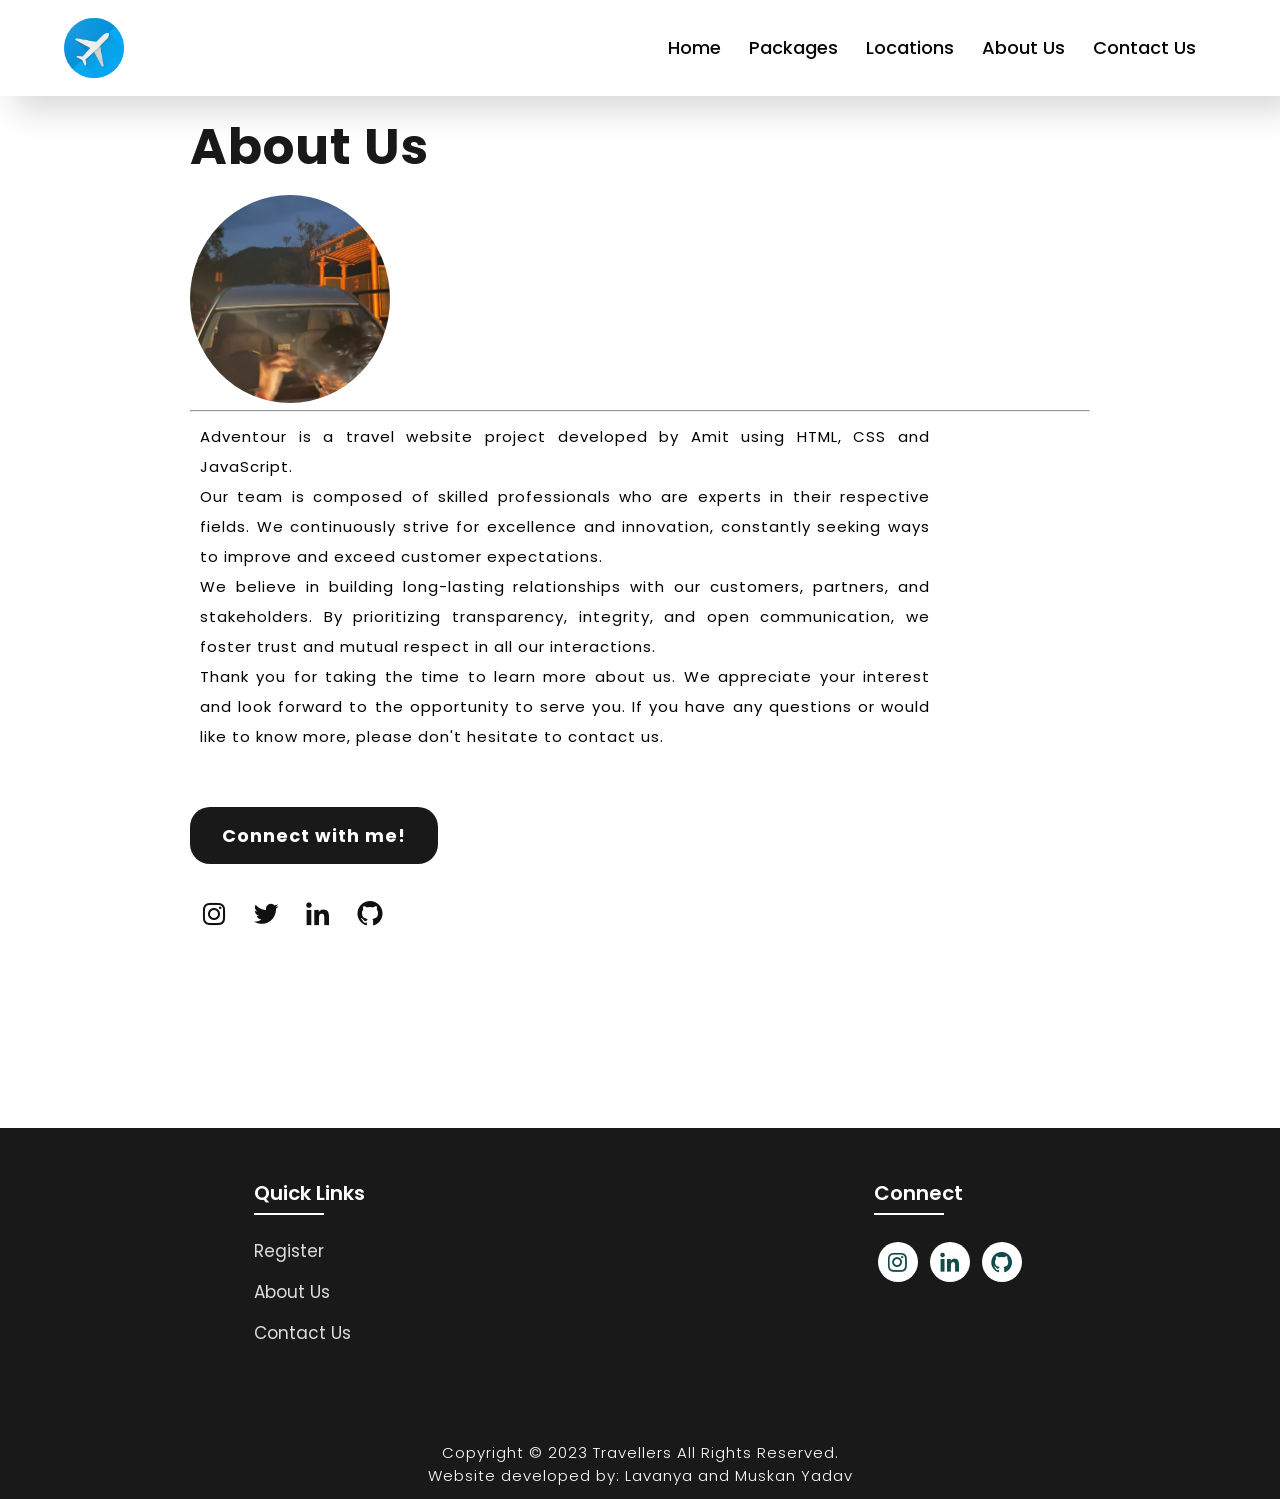
==== info.html @ 878d0cdc "feature signup working" ====
<!DOCTYPE html>
<html lang="en">

<head>
    <meta charset="UTF-8">
    <meta http-equiv="X-UA-Compatible" content="IE=edge">
    <meta name="viewport" content="width=device-width, initial-scale=1.0">
    <title>About Us</title>
    <link rel="icon" href="./assets/files/logo.png">
    <link rel="stylesheet" type="text/css" href="./assets/css/style.css">
    <link rel="preconnect" href="https://fonts.googleapis.com">
    <link rel="preconnect" href="https://fonts.gstatic.com" crossorigin>
    <link
        href="https://fonts.googleapis.com/css2?family=Paytone+One&family=Poppins:wght@100;200;300;400;500;600;700;800;900&display=swap"
        rel="stylesheet">
    <link rel="stylesheet" href="https://unpkg.com/boxicons@latest/css/boxicons.min.css">

</head>

<body class="aboutbody">
    <nav>
        <img src="./assets/files/logo.png" class="logo" alt="Logo" title="FirstFlight Travels">

        <ul class="navbar">
            <li>
                <a href="./index.html">Home</a>
                <a href="./index.html#package">Packages</a>
                <a href="./index.html#locations">Locations</a>
                <a href="./info.html">About Us</a>
                <a href="./contact.html">Contact Us</a>
            </li>
        </ul>
    </nav>

    <section class="about">
        <div class="main">
            <div class="abt-text">
                <h1>About <span>Us</span></h1>
                <img src="./assets/files/me.jpg" alt="Admin">
                <hr>
                <p>Adventour is a travel website project developed by Amit using HTML, CSS and JavaScript.<br>
                    Our team is composed of skilled professionals who are experts in their respective fields. We
                    continuously
                    strive for excellence and innovation, constantly seeking ways to improve and exceed customer
                    expectations. <br>
                    We believe in building long-lasting relationships with our customers, partners, and stakeholders. By
                    prioritizing transparency, integrity, and open communication, we foster trust and mutual respect in
                    all our interactions.
                    <br>
                    Thank you for taking the time to learn more about us. We appreciate your interest and look forward
                    to the opportunity to serve you. If you have any questions or would like to know more, please don't
                    hesitate to contact us.
                </p>
                <a href="https://www.linkedin.com/in/lavanya-801193261?utm_source=share&utm_campaign=share_via&utm_content=profile&utm_medium=android_app" class="connectbtn"
                    target="_blank">Connect with me!</a>

                <div class="connect-section">

                    <div class="social-icons">
                        
                        <a href="https://www.instagram.com/iamit010/" target="_blank"><i
                                class='bx bxl-instagram'></i></a>
                        <a href="https://twitter.com/sarcasmit_" target="_blank"><i class='bx bxl-twitter'></i></a>
                        <a href="https://www.linkedin.com/in/lavanya-801193261?utm_source=share&utm_campaign=share_via&utm_content=profile&utm_medium=android_app" target="_blank"><i
                                class='bx bxl-linkedin'></i></a>
                        <a href="https://github.com/Lavanya6377" target="_blank"><i class='bx bxl-github'></i></a>
                    </div>

                </div>
            </div>
        </div>
    </section>

    <!-- Footer -->

    <section class="footer">
        <div class="foot">
            <div class="footer-content">

                <div class="footlinks">
                    <h4>Quick Links</h4>
                    <ul>
                        <li><a href="./booking.html">Register</a></li>
                        <li><a href="./info.html">About Us</a></li>
                        <li><a href="./contact.html">Contact Us</a></li>
                    </ul>
                </div>

                <div class="footlinks">
                    <h4>Connect</h4>
                    <div class="social">
                        
                        <a href="https://www.instagram.com/swiggy_refund_dept?igsh=MWk4NjA4Zm5ncmV4Mw==" target="_blank"><i
                                class='bx bxl-instagram'></i></a>
                        
                        <a href="https://www.linkedin.com/in/lavanya-801193261?utm_source=share&utm_campaign=share_via&utm_content=profile&utm_medium=android_app" target="_blank"><i
                                class='bx bxl-linkedin'></i></a>
                        <a href="https://github.com/Lavanya6377" target="_blank"><i class='bx bxl-github'></i></a>
                    </div>
                </div>

            </div>
        </div>

        <div class="end">
            <p>Copyright © 2023 Travellers All Rights Reserved.<br>Website developed by: Lavanya and Muskan Yadav</p>
        </div>
    </section>

</body>

</html>
---- assets/css/style.css ----
* {
    padding: 0;
    margin: 0;
    box-sizing: border;
    font-family: "Poppins", sans-serif;
    text-decoration: none;
    list-style: none;
    scroll-behavior: smooth;
  }
  
  /* Home page */
  
  .banner {
    width: 100%;
    height: 100vh;
    overflow: hidden;
    display: flex;
    justify-content: center;
    align-items: center;
  }
  
  .banner video {
    position: absolute;
    top: 0;
    left: 0;
    object-fit: cover;
    width: 100%;
    height: 100%;
    pointer-events: none;
  }
  
  .content {
    position: relative;
    z-index: 1;
    width: 100%;
    height: 100vh;
    background-image: linear-gradient(rgba(1, 0, 5, 0.3), rgba(4, 1, 17, 0.3));
  }
  
  nav {
    width: 100%;
    position: fixed;
    background: white;
    box-shadow: 15px 15px 30px rgba(0, 0, 0, 15%);
    display: flex;
    align-items: center;
    justify-content: space-between;
  }
  
  .material-symbols-outlined {
    font-variation-settings: "FILL" 0, "wght" 400, "GRAD" 0, "opsz" 48;
  }
  
  nav .logo {
    display: flex;
    width: 60px;
    margin: 2vh;
    margin-left: 5%;
  }
  
  nav ul li {
    list-style: none;
    display: inline-block;
    margin-left: 40px;
  }
  
  .navbar {
    display: block;
    margin-right: 8vh;
  }
  
  .navbar a {
    color: rgb(5, 5, 5);
    font-size: 18px;
    padding: 15px 12px;
    border-radius: 4px;
    font-weight: 500;
    text-decoration: none;
    transition: ease 0.4s;
  }
  
  .icons {
    background-color: #101010;
  }
  
  .material-symbols-outlined {
    font-variation-settings: "FILL" 0, "wght" 400, "GRAD" 0, "opsz" NaN;
  }
  
  nav ul li a {
    text-decoration: none;
    color: rgb(255, 255, 255);
    font-size: 17px;
  }
  
  .title {
    text-decoration: none;
    font-size: 4vh;
    color: rgb(255, 255, 255);
    padding: 14px 17px;
    margin-top: 25vh;
    text-align: center;
    vertical-align: center;
  }
  
  .title h1 {
    font-size: 10vh;
    text-shadow: 2px black;
    transition: ease 0.3s;
  }
  
  .title h1:hover {
    color: transparent;
    -webkit-text-stroke: 1px white;
  }
  
  .material-symbols-outlined {
    font-variation-settings: "FILL" 0, "wght" 400, "GRAD" 0, "opsz" 20;
  }
  
  .button {
    display: inline-block;
    position: static;
    font-size: 12px;
    padding: 10px 30px;
    color: rgb(21, 74, 74);
    box-shadow: -1px 3px 3px 0 rgba(80, 80, 80, 0.2);
    background-color: white;
    border-radius: 20px;
    text-decoration: none;
    flex-wrap: wrap;
    transition: all 0.3ms ease;
  }
  
  .button:hover {
    color: white;
    background-color: #d9d4d4;
    box-shadow: -1px 6px 10px 0 rgba(120, 60, 20, 0.2);
    padding: 10px 30px;
  }
  
  /* Services */
  
  .text h2 {
    font-size: 40px;
    font-weight: 650;
    margin-top: 40px;
    margin-bottom: 10px;
    line-height: 2;
    text-align: center;
  }
  
  .rowitems {
    display: grid;
    grid-template-columns: repeat(auto-fit, minmax(100px, auto));
    gap: 85px;
    align-items: center;
    text-align: center;
    margin-top: 25px;
    margin-left: 350px;
    margin-right: 350px;
    margin-bottom: 1px;
    gap: 2px;
  }
  
  .container-box {
    width: 150px;
    margin-bottom: 20px;
    height: 234px;
    border: 1px solid #d3d3d3;
    border-radius: 5px;
    padding: 10px;
    transition: all 0.7s ease 0s; 
    cursor: pointer;
  }
  
  .container-image img {
    height: 50px;
    width: 50px;
    padding: 10px;
    margin-bottom: 15px;
  }
  
  .container-box h4 {
    font-size: 20px;
    margin-bottom: 5px;
    font-weight: 550;
  }
  
  .container-box p {
    font-size: 16px;
    color: #808080;
  }
  
  .container-box:hover {
    transform: translateX(3px);
    box-shadow: 5px 20px 50px rgba(78, 78, 78, 0.1);
    border: 1px solid transparent;
    border-radius: 0px;
  }
  
  /* Packages */
  
  .package {
    display: grid;
    padding: 10px;
    gap: 2px;
  }
  
  .package2 {
    display: grid;
    padding: 10px;
    gap: 0px;
  }
  
  .package-title {
    text-align: center;
  }
  
  .package-title h2 {
    font-size: 30px;
    font-weight: 650;
    padding-bottom: 10px;
    line-height: 2;
  }
  
  .package-content {
    border-radius: 15px;
    padding: 25px;
    padding-right: 50px;
    display: flex;
    background: linear-gradient(#445056, #47addd 45%, #fff 45%, #fff 100%);
    box-shadow: 10px 10px 15px #3b3737;
    margin-top: 5px;
    margin-left: 149px;
    margin-right: 149px;
    margin-bottom: 1px;
    gap: 15px;
  }
  
  .package2-content {
    border-radius: 15px;
    padding: 25px;
    padding-right: 50px;
    display: flex;
    background: linear-gradient(#445056, #47addd 45%, #fff 45%, #fff 100%);
    box-shadow: 10px 10px 15px #3b3737;
    margin-top: 5px;
    margin-left: 149px;
    margin-right: 149px;
    margin-bottom: 1px;
    gap: 15px;
  }
  
  .pack4-content {
    background-color: #fdf5f5;
    border-radius: 5px;
    background-image: url("https://akam.cdn.jdmagicbox.com/images/icontent/flight/landing-page_3jan-2x.png");
    padding: 25px;
    padding-right: 50px;
    display: flex;
    margin-top: 5px;
    margin-left: 199px;
    margin-right: 199px;
    margin-bottom: 1px;
    gap: 15px;
  }
  
  .pack5-content {
    background-color: #fdf5f5;
    border-radius: 15px;
    background-image: url("https://images.pexels.com/photos/1122640/pexels-photo-1122640.jpeg?auto=compress&cs=tinysrgb&w=1260&h=750&dpr=1");
    box-shadow: 10px 10px 15px #3b3737;
    padding: 25px;
    padding-right: 50px;
    display: flex;
    margin-top: 5px;
    margin-left: 149px;
    margin-right: 149px;
    margin-bottom: 1px;
    gap: 15px;
  }
  
  .text-block {
    margin-bottom: 40px;
    color: #fff;
    position: absolute;
    margin-bottom: 150px;
    text-align: left;
  }
  
  .image {
    margin-top: 50px;
    position: relative;
    transition: all 0.3s cubic-bezier(0.445, 0.05, 0.55, 0.95);
    cursor: pointer;
    filter: brightness(95%);
  }
  
  .image img {
    width: 100%;
    height: 200px;
    border-radius: 15px;
  }
  
  .image h3 {
    color: white;
    position: absolute;
    font-size: 15px;
    font-weight: 500;
    text-align: center;
    bottom: 10px;
    right: 25px;
  }
  
  .image:hover {
    filter: brightness(120%);
    transform: scale(1.03);
  }
  
  /* Button */
  
  .btn {
    display: inline-block;
    padding: 10px;
    width: 140px;
    font-weight: 500px;
    color: rgb(0, 0, 0);
    background-color: whitesmoke;
    margin-top: 30px;
    border-radius: 10px;
    transition: ease 0.3s;
  }
  .btn a{
    font-size: medium;
    font-weight: 600;
  color: black;
  }
  .btn:hover{
    box-shadow: 5px 5px 10px #3b3737;
  }
  
  /* Locations */
  
  .location-content {
    display: flex;
    justify-content: space-around;
    flex-wrap: wrap;
  }
  
  .col-content {
    position: relative;
    filter: brightness(95%);
    transition: all 0.3s cubic-bezier(0.445, 0.05, 0.55, 0.95);
  }
  
  .col-content img {
    margin-bottom: 10px;
    height: 300px;
    border-radius: 27px;
    width: 100%;
  }
  
  .col-content h5 {
    position: absolute;
    font-size: 15px;
    color: white;
    font-weight: 500;
    left: 20px;
    bottom: 105px;
    cursor: pointer;
  }
  
  .col-content p {
    position: absolute;
    font-size: 10px;
    color: white;
    left: 20px;
    bottom: 80px;
    cursor: pointer;
  }
  
  .col-content:hover {
    filter: brightness(120%);
    transform: scale(1.03);
    cursor: pointer;
  }
  
  /* Newsletter */
  
  .newsletter {
    display: flex;
    flex-wrap: wrap;
    align-items: center;
    justify-content: space-around;
  }
  
  .newstext h2 {
    margin-top: 100px;
    font-size: 38px;
  }
  
  .newstext p {
    font-size: 20px;
    color: #4c4c4c;
  }
  
  .newsletter form {
    margin-top: 100px;
    width: 100%;
    position: relative;
  }
  
  .newsletter form input:first-child {
    display: inline-block;
    width: 300px;
    font-size: 17px;
    outline: none;
    border: none;
    border-radius: 20px;
    padding: 20px 150px 20px 30px;
    box-shadow: 5px 10px 30px rgb(85 85 85 / 20%);
  }
  
  .newsletter form input:last-child {
    display: inline-block;
    position: absolute;
    outline: none;
    border: 2px solid transparent;
    border-radius: 20px;
    color: white;
    background-color: #191919;
    padding: 14px 30px;
    cursor: pointer;
    font-size: 17px;
    font-weight: 450;
    top: 6px;
    right: 6px;
    transition: ease 0.3s;
  }
  
  .newsletter form input:last-child:hover {
    border: 2px solid rgb(21, 74, 74);
    background-color: white;
    color: rgb(21, 74, 74);
  }
  
  /* Footer */
  
  .footer {
    background: inherit;
    margin-top: 80px;
    background-color: #191919;
  }
  
  .foot {
    padding: 20px 0;
  }
  
  .footer-content {
    display: flex;
    flex-wrap: wrap;
    justify-content: space-around;
  }
  
  .footlinks h4 {
    margin-top: 30px;
    font-size: 20px;
    font-weight: 600;
    color: white;
    margin-bottom: 30px;
    position: relative;
  }
  
  .footlinks h4::before {
    content: "";
    position: absolute;
    height: 2px;
    width: 70px;
    left: 0;
    bottom: -7px;
    background: white;
  }
  
  .footlinks ul li {
    margin-bottom: 15px;
  }
  
  .footlinks ul li a {
    font-size: 17px;
    color: #dddddd;
    display: block;
    transition: ease 0.3s;
  }
  
  .footlinks ul li a:hover {
    transform: translate(6px);
    color: white;
  }
  
  .social a {
    font-size: 25px;
    margin: 4px;
    height: 40px;
    width: 40px;
    color: rgb(21, 74, 74);
    background-color: white;
    display: inline-flex;
    justify-content: center;
    align-items: center;
    border-radius: 20px;
    transition: ease 0.3s;
  }
  
  .social a:hover {
    transform: scale(1.2);
  }
  
  .end {
    text-align: center;
    padding-top: 60px;
    padding-bottom: 12px;
  }
  
  .end p {
    font-size: 15px;
    color: white;
    letter-spacing: 1px;
    font-weight: 300;
  }
  
  /* About Us */
  
  .aboutbody {
    background-color: white;
  }
  
  .about {
    width: 100%;
    padding: 110px 0px;
  }
  
  .about img {
    position: static;
    border-radius: 55%;
    height: auto;
    width: 200px;
  }
  
  .abt-text {
    width: 900px;
  }
  
  .abt-text h1 {
    font-size: 50px;
    color: #191919;
    margin-bottom: 10px;
    letter-spacing: 1px;
  }
  
  .abt-text h1 span {
    letter-spacing: 1px;
  }
  
  .abt-text p {
    padding: 10px;
    margin-right: 150px;
    text-align: justify;
    color: black;
    font-size: 15px;
    margin-bottom: 45px;
    line-height: 30px;
    letter-spacing: 1px;
  }
  
  .main {
    width: 1130px;
    max-width: 95%;
    margin: 0 auto;
    display: flex;
    align-items: center;
    justify-content: space-around;
  }
  
  .connectbtn {
    display: inline-block;
    background-color: #191919;
    font-size: 18px;
    color: white;
    font-weight: bold;
    padding: 13px 30px;
    border-radius: 20px;
    transition: ease 0.4s;
    border: 2px solid transparent;
    letter-spacing: 1px;
  }
  
  .connectbtn:hover {
    background-color: transparent;
    font-size: 18px;
    color: #191919;
    font-weight: bold;
    border: 2px solid green;
  }
  
  .connect-section {
    margin-top: 26px;
  }
  
  .social-icons a {
    height: 40px;
    width: 40px;
    margin: 4px;
    font-size: 30px;
    color: #101010;
    background-color: white;
    border-radius: 20px;
    display: inline-flex;
    justify-content: center;
    align-items: center;
    transition: ease 0.3s;
  }
  
  .social-icons a:hover {
    transform: scale(1.2);
  }
  
  /* Contact Us */
  
  .contactbody {
    background-color: white;
    background-repeat: no-repeat;
    background-size: cover;
  }
  
  .contact {
    padding: 110px 20%;
    height: 100%;
    min-height: 100vh;
  }
  
  .contact h1 {
    text-decoration: wavy;
    font-size: 50px;
    color: #191919;
    margin-bottom: 10px;
    letter-spacing: 1px;
  }
  
  .contact h1 span {
    letter-spacing: 1px;
  }
  
  .contact p {
    padding: 10px;
    margin-right: 150px;
    text-align: justify;
    color: black;
    font-size: 15px;
    margin-bottom: 45px;
    line-height: 30px;
    letter-spacing: 1px;
  }
  
  .contact-form {
    grid-template-columns: auto auto auto;
    gap: 5%;
    padding: 35px;
    margin-top: 50px;
    margin-left: 35px;
    border-radius: 10px;
    font-size: 12px;
    color: black;
    background-color: white;
    box-shadow: 5px 5px 10px #3b3737;
    margin-right: 40%;
  }
  
  .contact-form form input,
  form textarea {
    width: 100%;
    padding: 10px;
    border: 1px solid black;
    outline: none;
    font-size: 15px;
    color: black;
    margin-bottom: 10px;
    border-radius: 10px;
  }
  
  .contact-form form .submit-btn {
    display: inline-block;
    background-color: #313131;
    font-size: 27px;
    color: white;
    font-weight: 600px;
    border: 2px solid transparent;
    border-radius: 40px;
    width: 220px;
    cursor: pointer;
    transition: ease 0.2s;
  }
  
  .contact-form form .submit-btn:hover {
    border: 2px solid green;
    font-size: 27px;
    color: #191919;
    font-weight: 600px;
    background-color: transparent;
  }
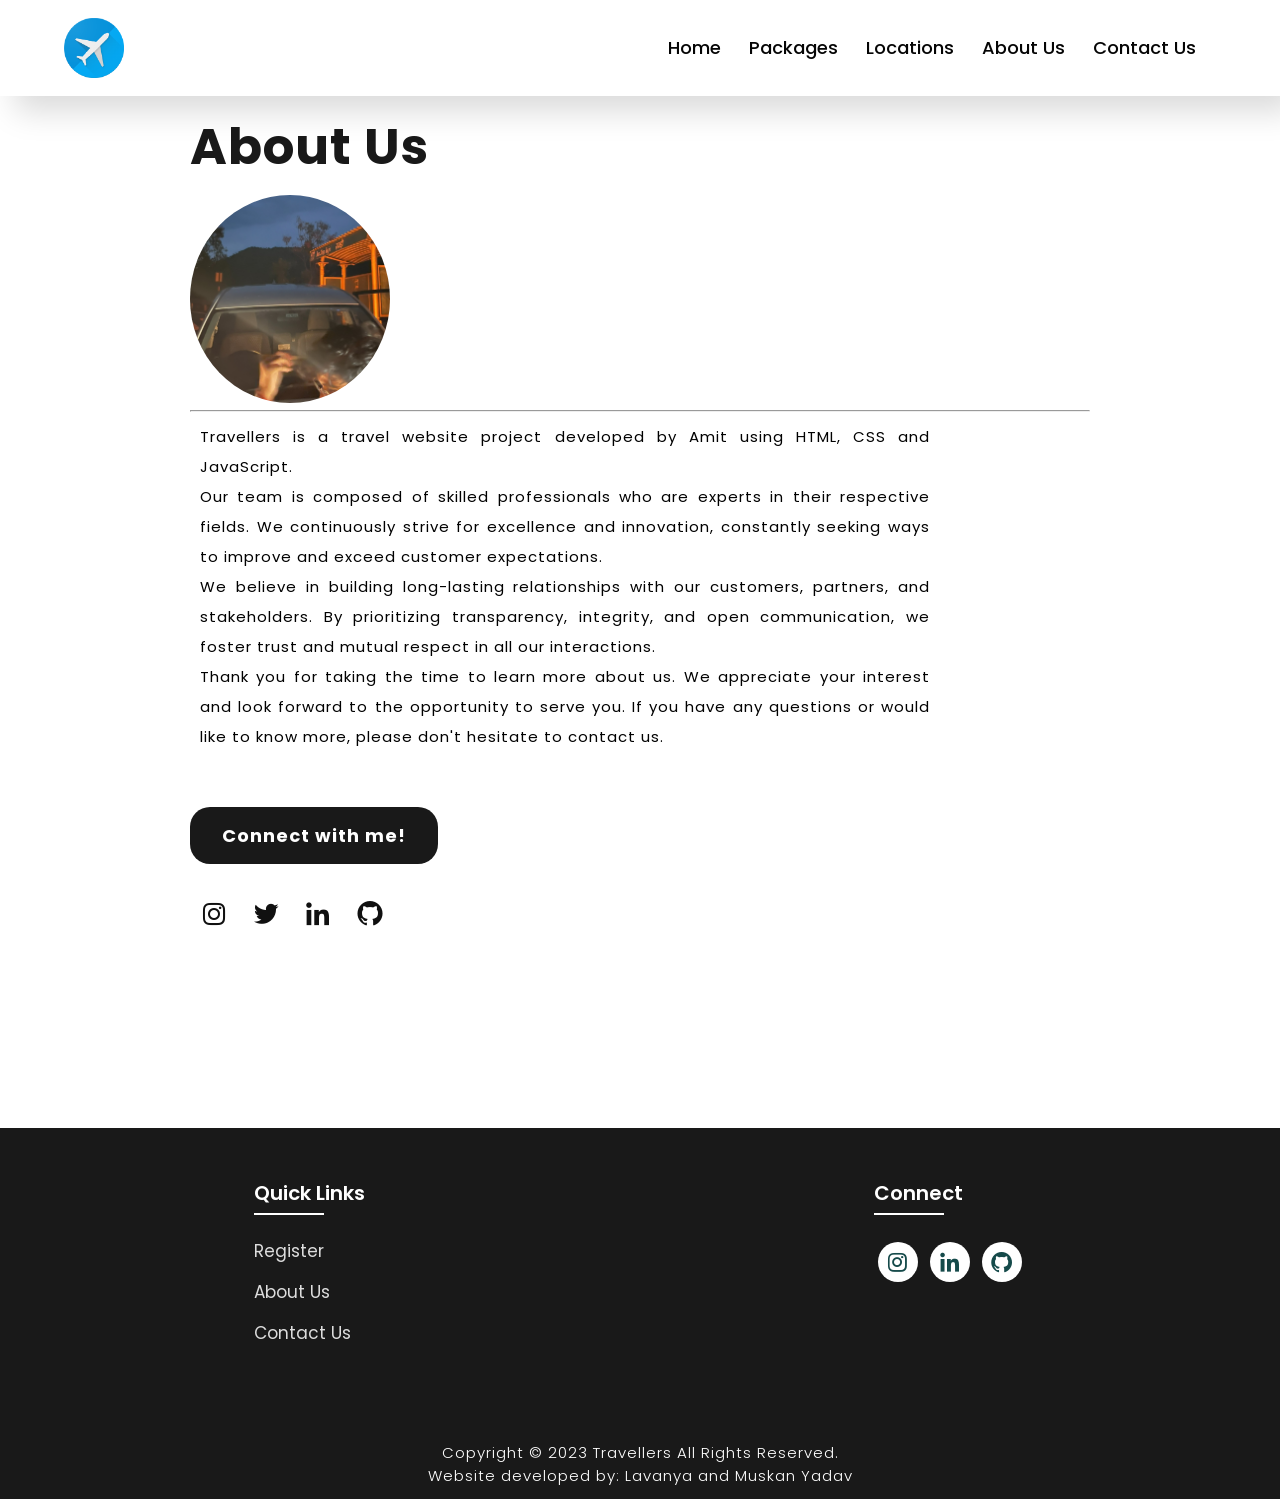
==== commit 79887548: "info.html" ====
--- a/info.html
+++ b/info.html
@@ -38,7 +38,7 @@
                 <h1>About <span>Us</span></h1>
                 <img src="./assets/files/me.jpg" alt="Admin">
                 <hr>
-                <p>Adventour is a travel website project developed by Amit using HTML, CSS and JavaScript.<br>
+                <p>Travellers is a travel website project developed by Amit using HTML, CSS and JavaScript.<br>
                     Our team is composed of skilled professionals who are experts in their respective fields. We
                     continuously
                     strive for excellence and innovation, constantly seeking ways to improve and exceed customer
@@ -109,4 +109,4 @@
 
 </body>
 
-</html>+</html>
